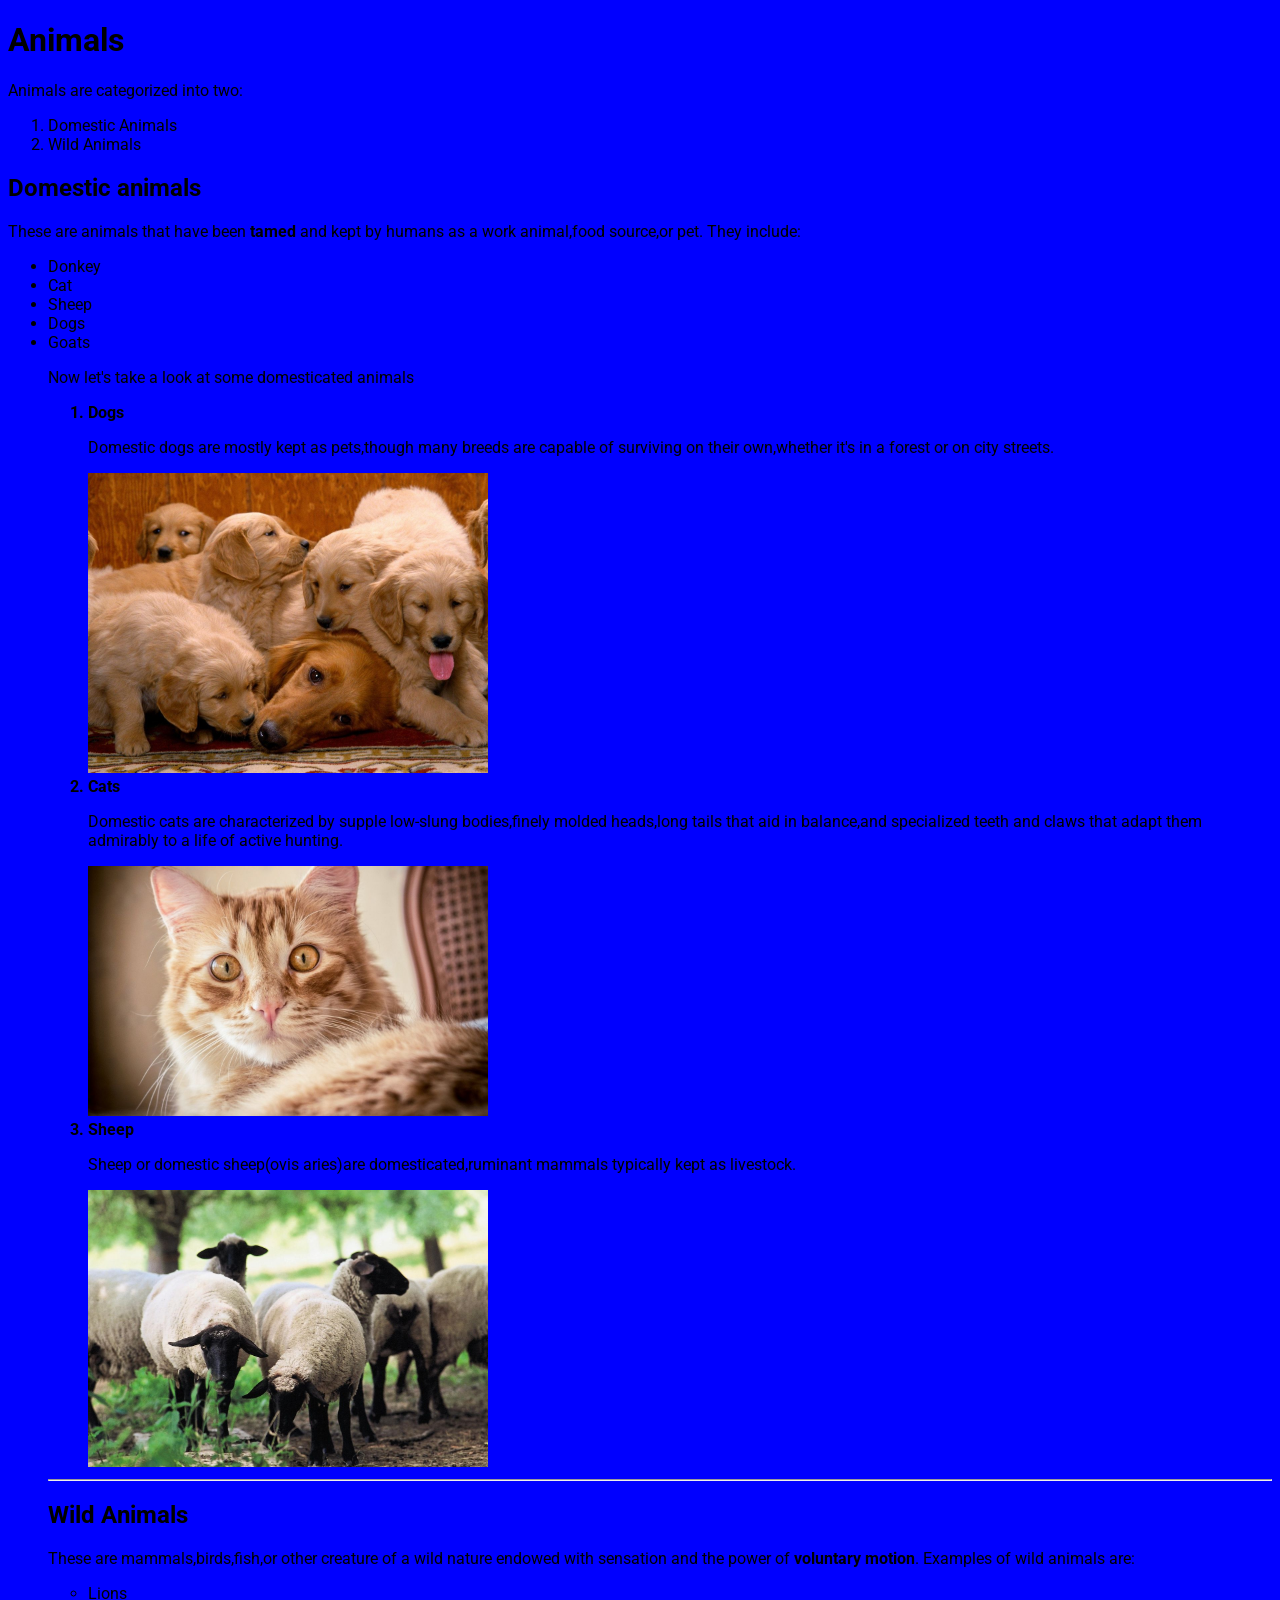
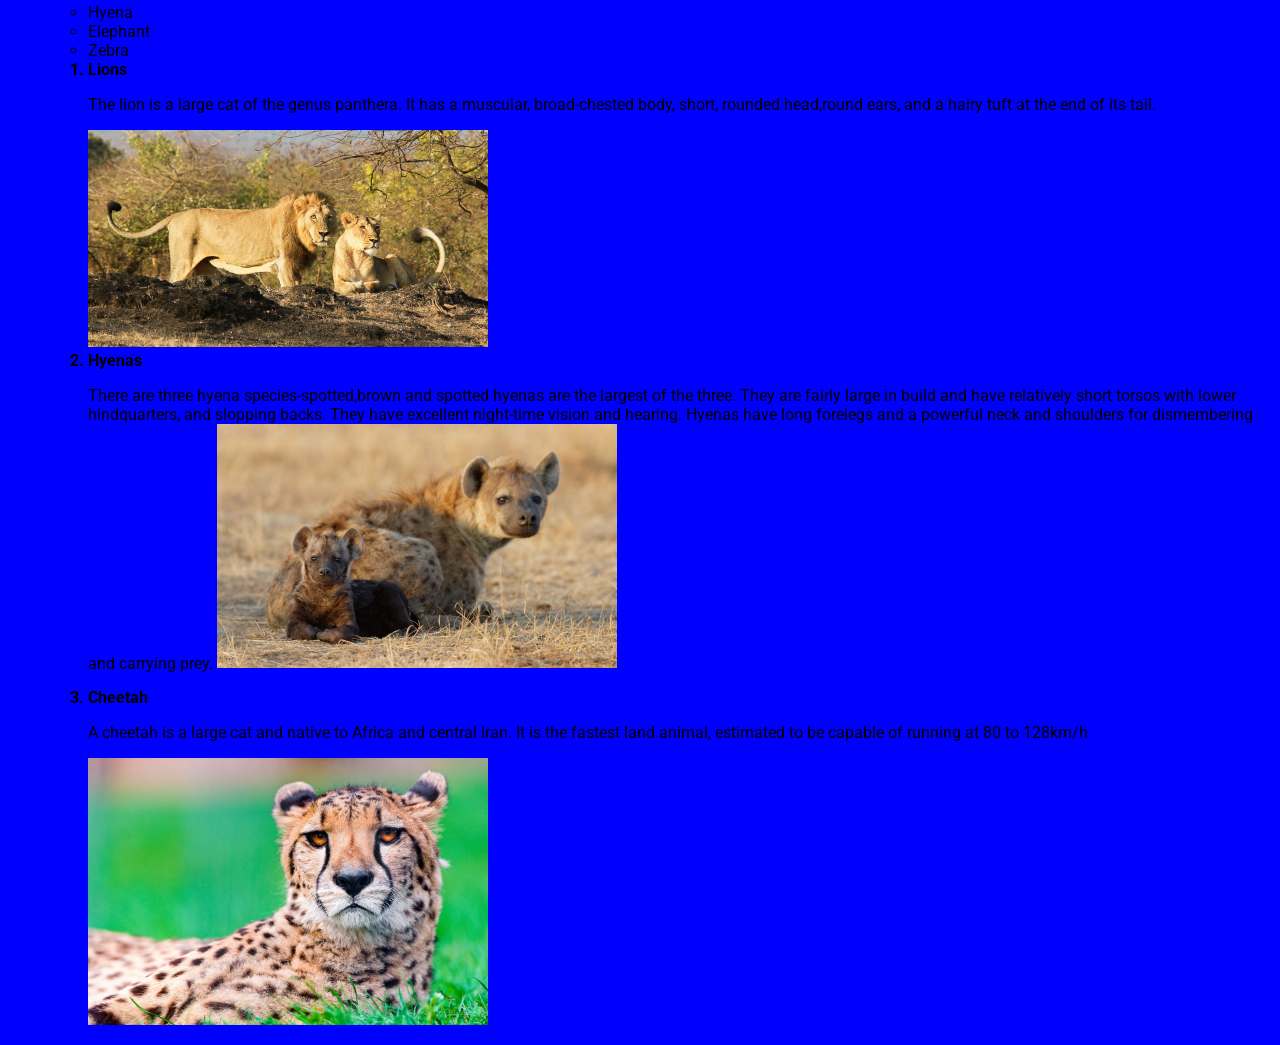
==== animals.html @ d97ed06f "created and animal project" ====
<!DOCTYPE html>
<html>
 <head>
<link rel="stylesheet" href="./css/style.css">
    <link rel="preconnect" href="https://fonts.googleapis.com">
<link rel="preconnect" href="https://fonts.gstatic.com" crossorigin>
<link href="https://fonts.googleapis.com/css2?family=Roboto:ital,wght@0,100;0,300;0,400;0,500;0,700;0,900;1,100;1,300;1,400;1,500;1,700;1,900&display=swap" rel="stylesheet">
    <title>Animals</title>
  </head>
  <body>
    <h1>Animals</h1>
    <p>Animals are categorized into two:</p>
    <ol start="1">
      <li>Domestic Animals</li>
      
      <li>Wild Animals</li>
    </ol>
    <h2>Domestic animals</h2>
    <p>
      These are animals that have been <strong>tamed</strong> and kept by humans
      as a work animal,food source,or pet. They include:</p>
    <ul>
      <li>Donkey</li>
      <li>Cat</li>
      <li>Sheep</li>
      <li>Dogs</li>
      <li>Goats</li>
    </ul>
    <ol>
      <p>Now let's take a look at some domesticated animals</p>
      <ol>
        <strong> <li>Dogs</li> </strong>
        <p>
          Domestic dogs are mostly kept as pets,though many breeds are capable
          of surviving on their own,whether it's in a forest or on city streets.
        </p>
        <img src="images/dog.jpg" width=400 alt="photo of dog"/>
        <strong> <li>Cats</li> </strong>
        <p>
          Domestic cats are characterized by supple low-slung bodies,finely
          molded heads,long tails that aid in balance,and specialized teeth and
          claws that adapt them admirably to a life of active hunting.
        </p>
        <img src="images/Cat.jpg" width=400 alt="photo of cat"/>
        <strong> <li>Sheep</li> </strong>
        <p>
          Sheep or domestic sheep(ovis aries)are domesticated,ruminant mammals
          typically kept as livestock.
        </p>
        <img src="images/sheep.jpg" width=400 alt="photo of sheep"/>
      </ol>
      <hr/>
      <section>
        <h2>Wild Animals</h2>
        <p>
          These are mammals,birds,fish,or other creature of a wild nature
          endowed with sensation and the power of
          <strong>voluntary motion</strong>. Examples of wild animals are:</p>
        <ul>
          <li>Lions</li>
          <li>Hyena</li>
          <li>Elephant</li>
          <li>Zebra</li>
        </ul>
        <ol>
          <strong> <li>Lions</li> </strong>
          <p>
            The lion is a large cat of the genus panthera. It has a muscular,
            broad-chested body, short, rounded head,round ears, and a hairy tuft
            at the end of its tail.
          </p>
          <img src="images/lions.jpg" width=400 alt="photo of lion"/>
          <strong> <li>Hyenas</li> </strong>
          <p>
            There are three hyena species-spotted,brown and spotted hyenas are
            the largest of the three. They are fairly large in build and have
            relatively short torsos with lower hindquarters, and slopping backs.
            They have excellent night-time vision and hearing. Hyenas have long
            forelegs and a powerful neck and shoulders for dismembering and
            carrying prey. <img src="images/hyena.jpg" width=400 alt="photo of hyena"/></p>
            <strong> <li>Cheetah</li> </strong>
          <p>
            A cheetah is a large cat and native to Africa and central Iran. It
            is the fastest land animal, estimated to be capable of running at 80
            to 128km/h
          </p>
          <img src="images/cheetah.jpg" width=400 alt="photo of cheetah"/>
 </ol>
</section>
</body>
</html>
---- css/style.css ----
body {
    background-color: blue;
    font-family: "Roboto", system-ui;
}
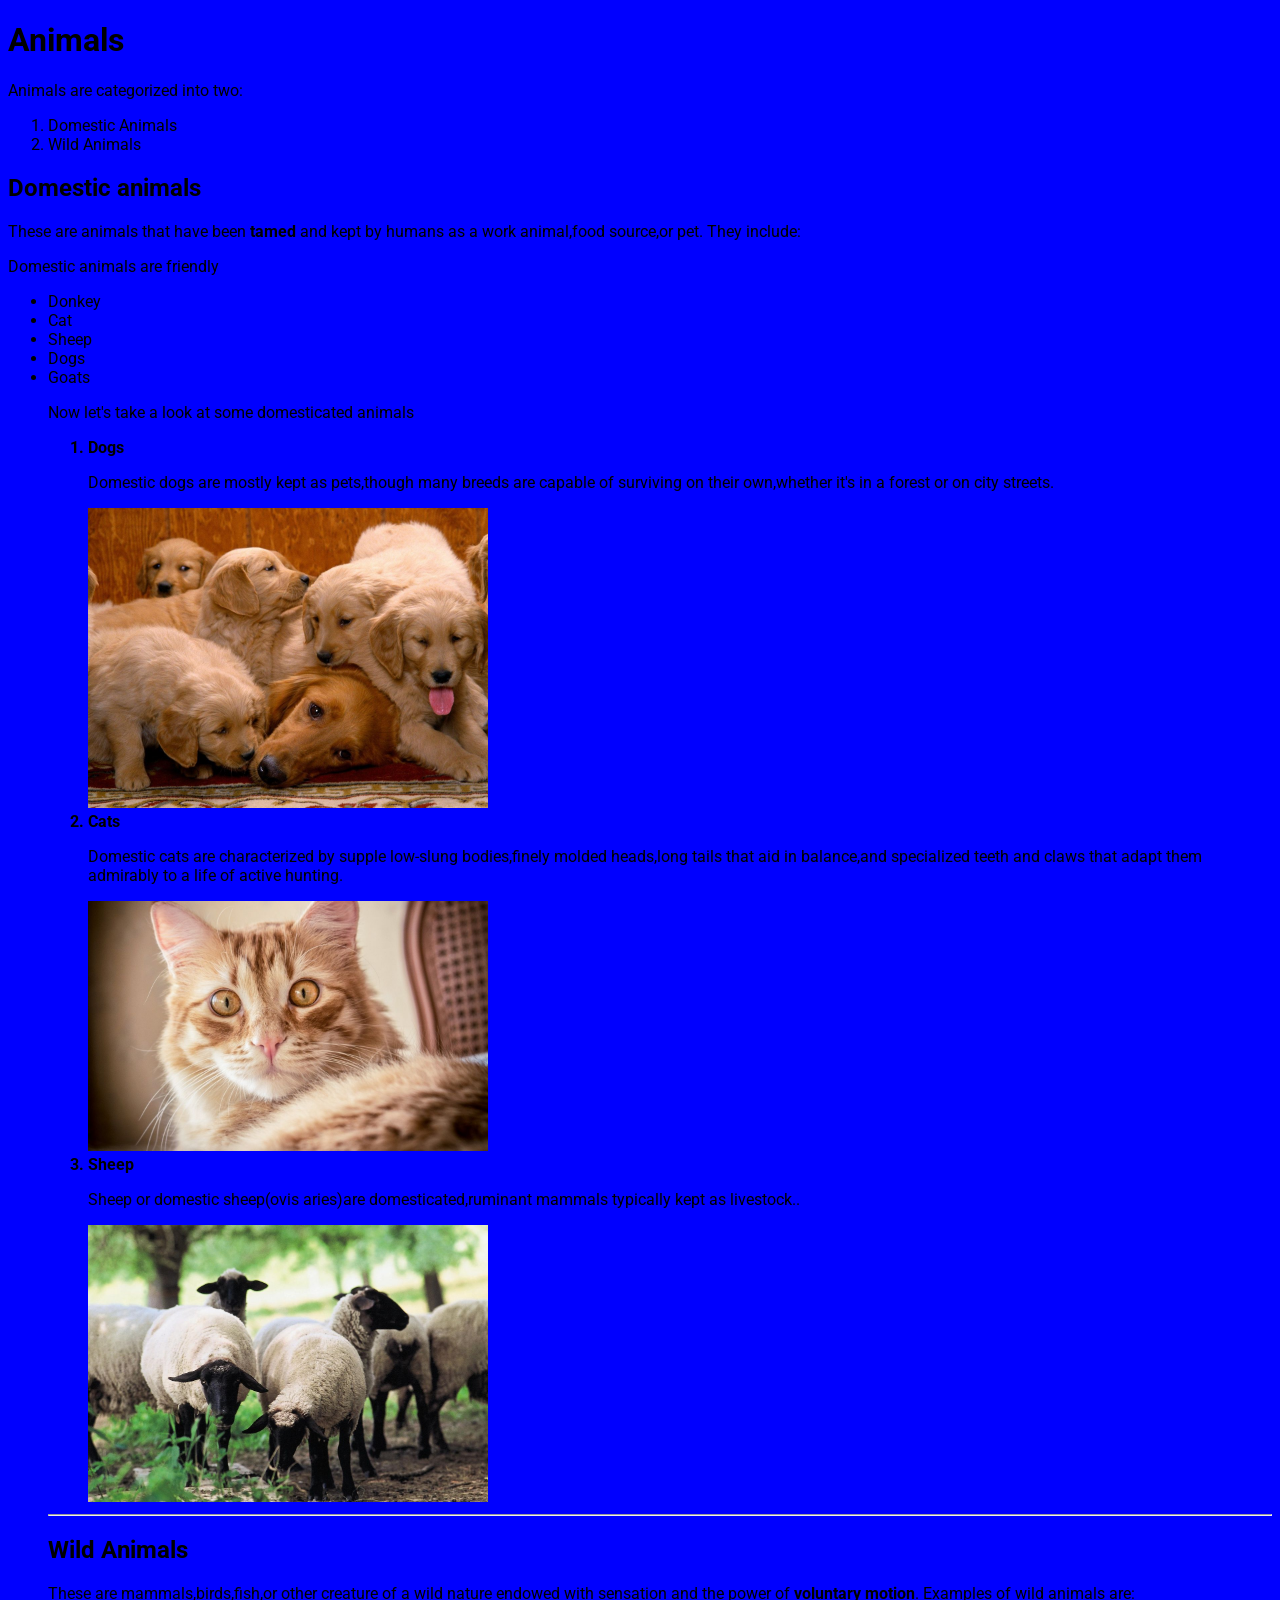
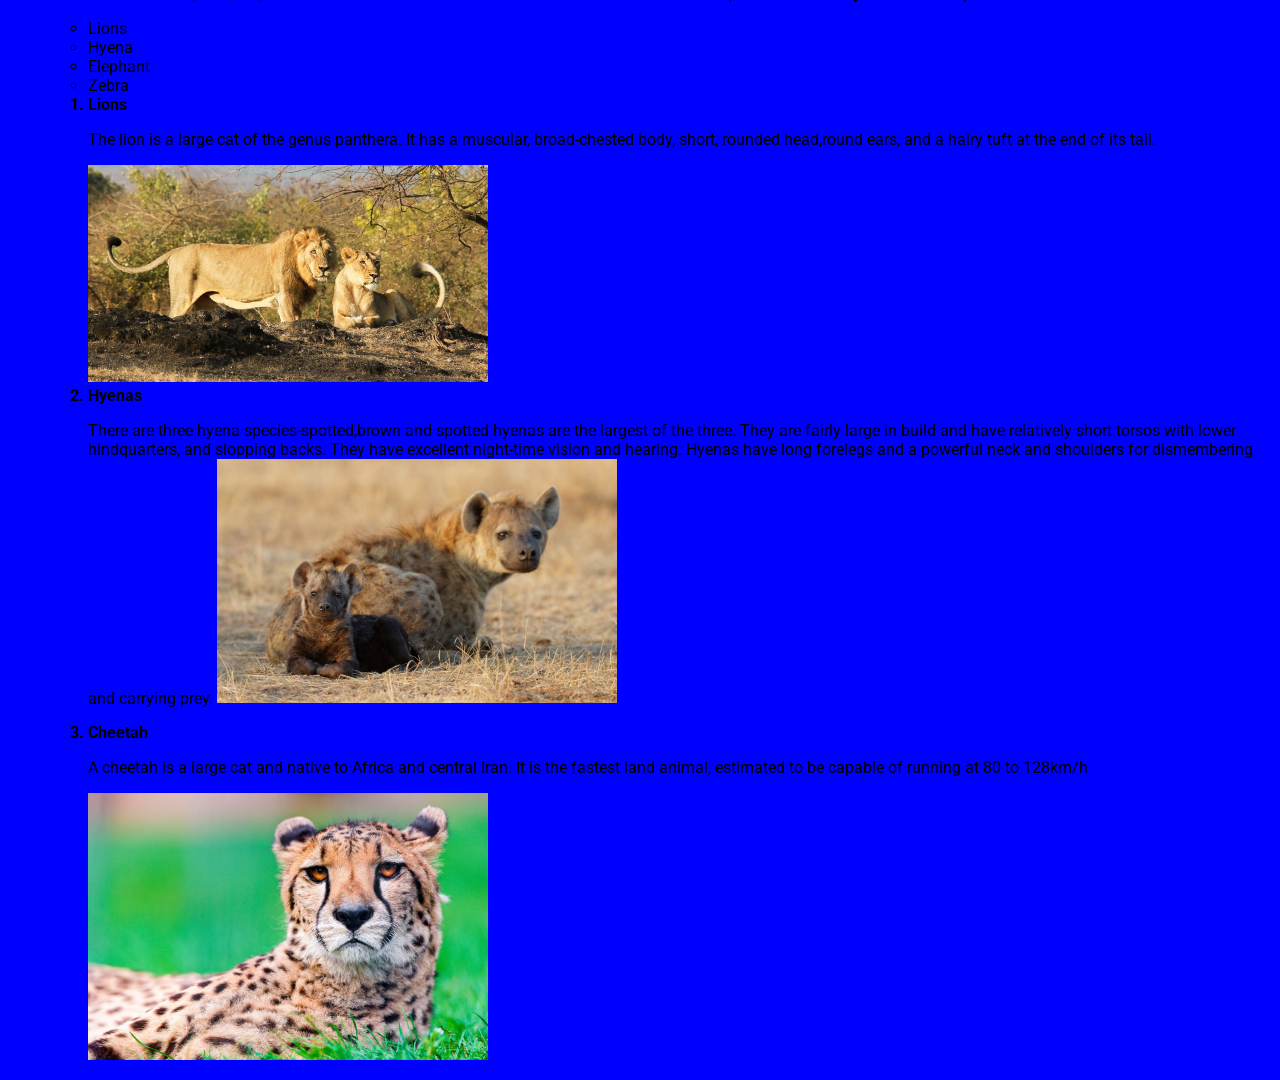
==== commit 729be996: "Domestic animals are friendly" ====
--- a/animals.html
+++ b/animals.html
@@ -19,6 +19,7 @@
     <p>
       These are animals that have been <strong>tamed</strong> and kept by humans
       as a work animal,food source,or pet. They include:</p>
+      <p>Domestic animals are friendly</p>
     <ul>
       <li>Donkey</li>
       <li>Cat</li>
@@ -45,7 +46,7 @@
         <strong> <li>Sheep</li> </strong>
         <p>
           Sheep or domestic sheep(ovis aries)are domesticated,ruminant mammals
-          typically kept as livestock.
+          typically kept as livestock..
         </p>
         <img src="images/sheep.jpg" width=400 alt="photo of sheep"/>
       </ol>
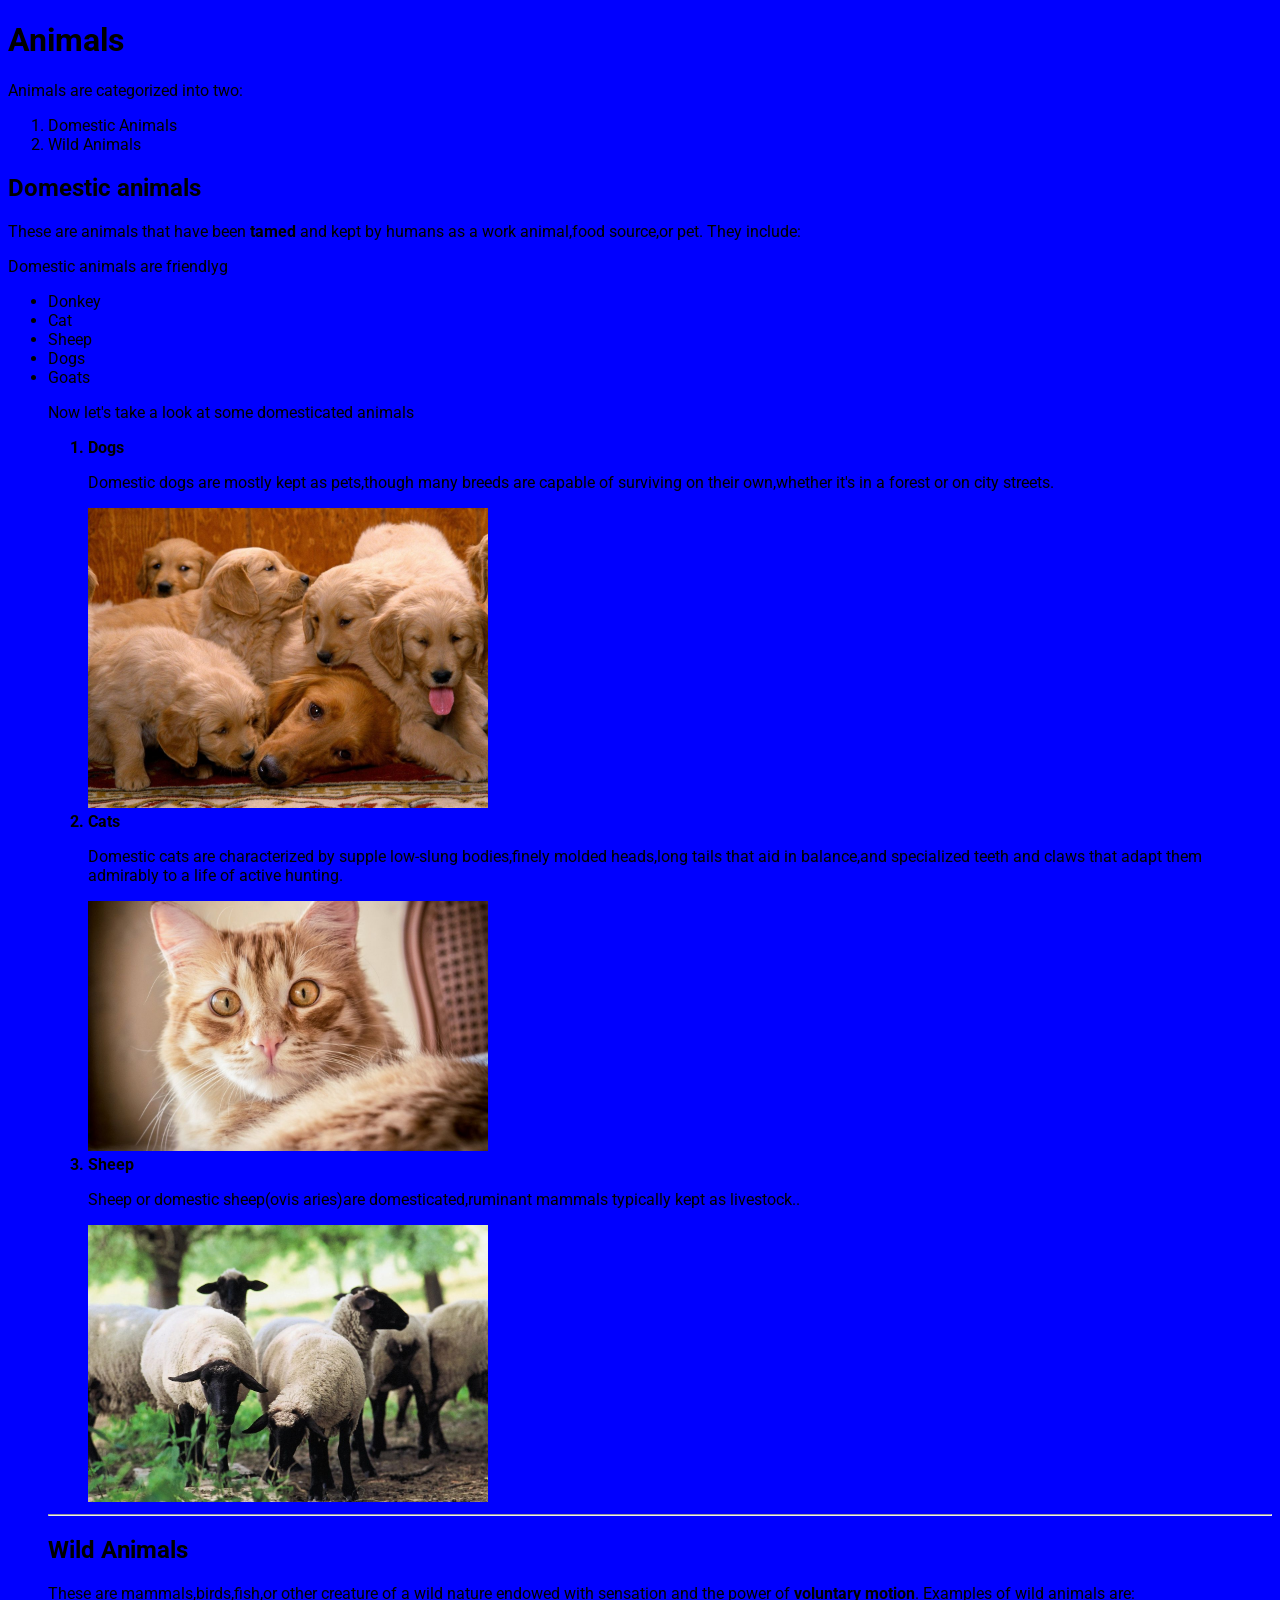
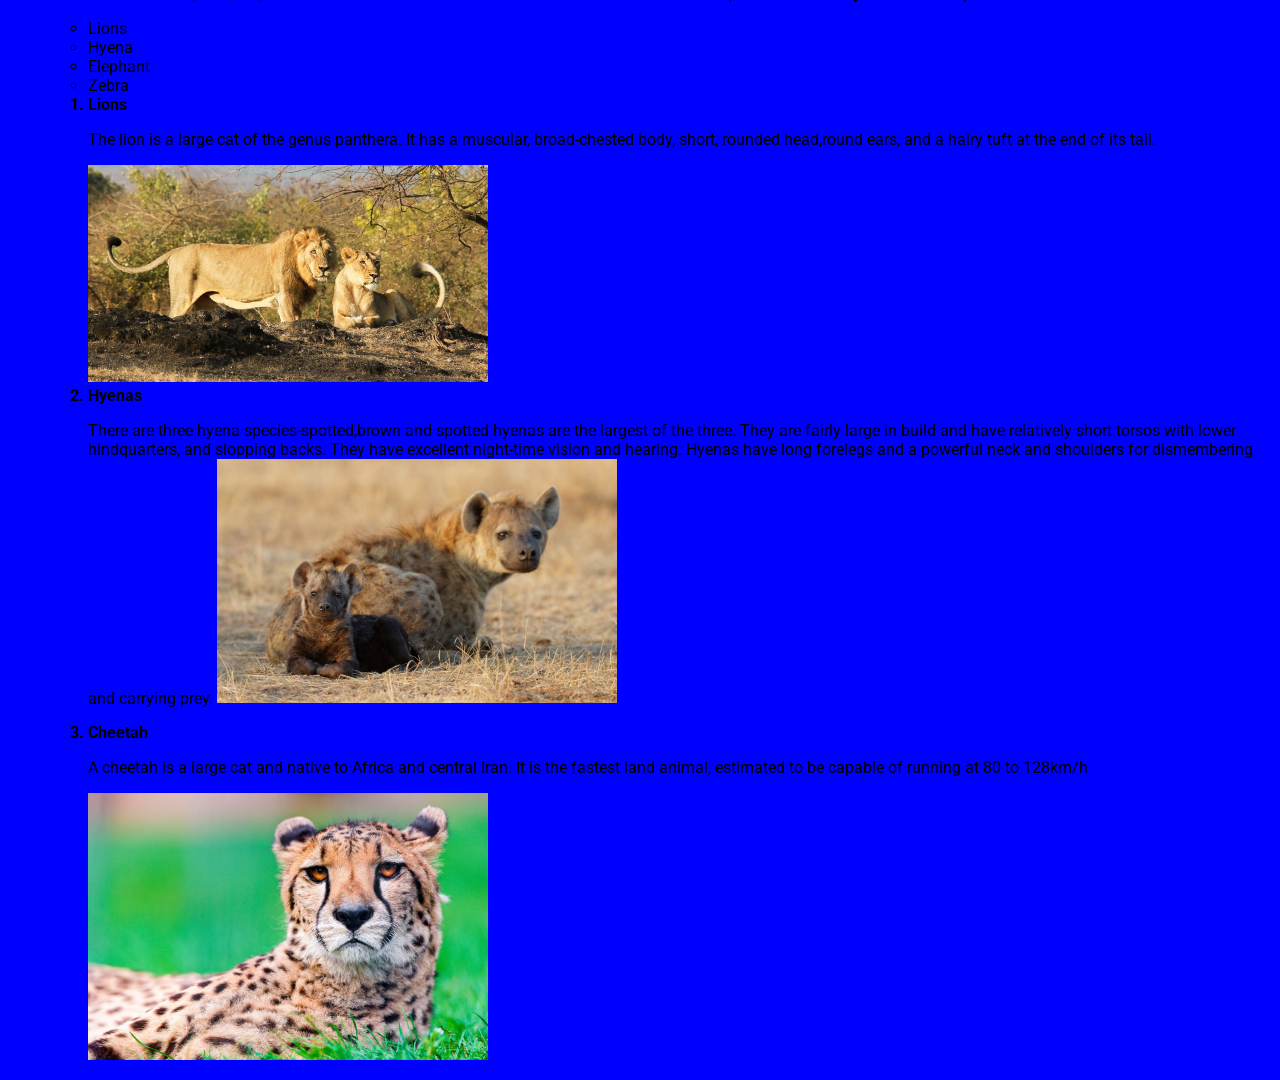
==== commit 34dddc3d: "Domestic animals are friendly" ====
--- a/animals.html
+++ b/animals.html
@@ -19,7 +19,7 @@
     <p>
       These are animals that have been <strong>tamed</strong> and kept by humans
       as a work animal,food source,or pet. They include:</p>
-      <p>Domestic animals are friendly</p>
+      <p>Domestic animals are friendlyg</p>
     <ul>
       <li>Donkey</li>
       <li>Cat</li>
